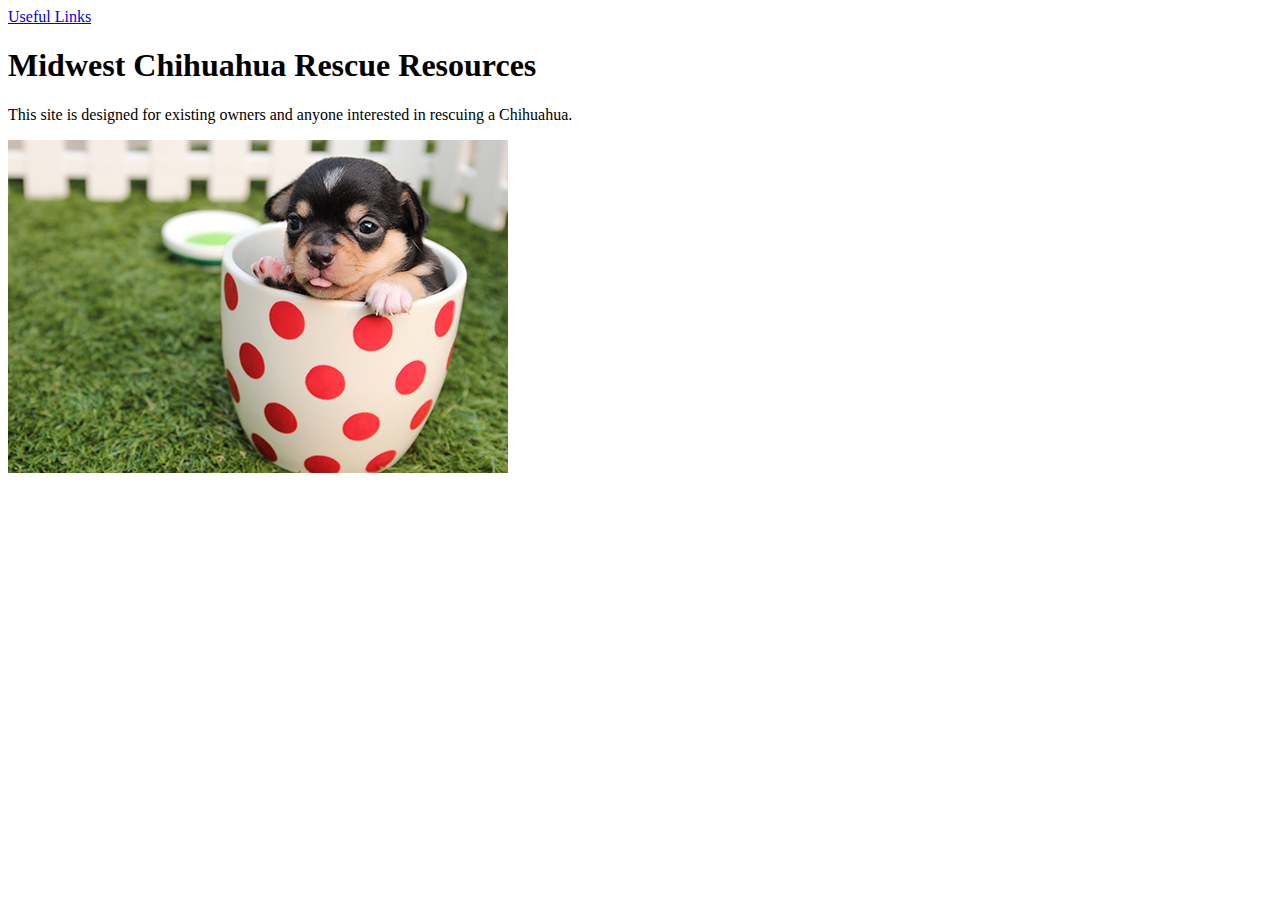
==== file-path-examples/index.html @ df454dd8 "my professional stuff" ====
<!DOCTYPE html>
<html>
    <head>
        <meta charset="utf-8">
        <title>Midwest Chihuahua Rescue Resources - Home</title>
        <meta name="description" content="Find a Chihuahua to rescue in the Midwest and learn how to care for your tiny new friend.">
    </head>
    
    <body>
        
        <!-- Here's an internal link to the useful-links page, which lives in the resources folder. This link contains an example of a relative file path. Remember, relative paths change based on the location of the file where you're making the link and the file you're linking to. --> 
        <a href="resources/useful-links.html">Useful Links</a>
        
        <h1>Midwest Chihuahua Rescue Resources</h1>
        <p>This site is designed for existing owners and anyone interested in rescuing a Chihuahua.</p>
        
        <!-- In the example below, we're using a relative file path to go into the images folder and show pup-in-cup.jpg -->
        <img src="images/pup-in-cup.jpg" alt="Chihuahua puppy in a cup with red polka dots">
        
    </body>
</html>
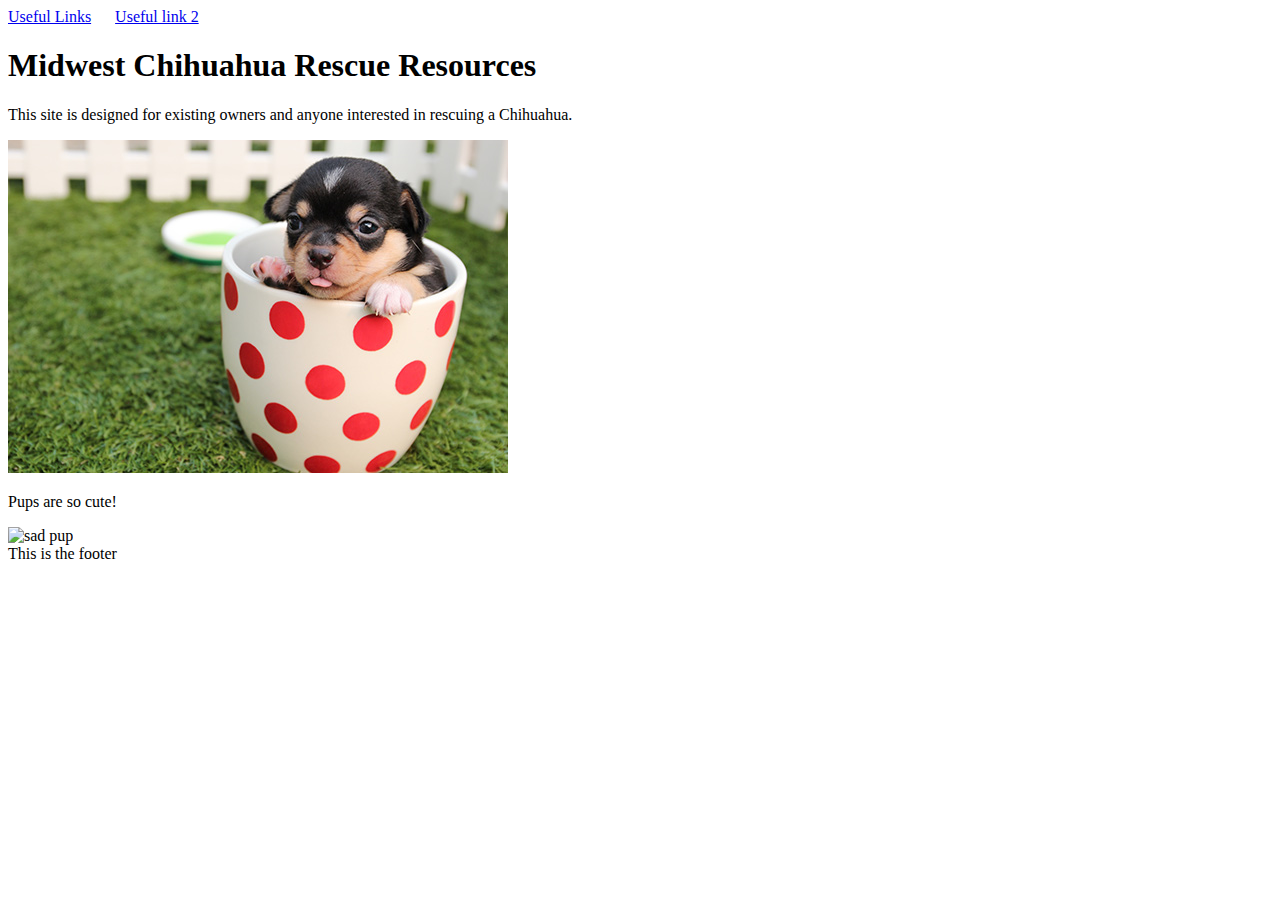
==== commit db032941: "Update index.html" ====
--- a/file-path-examples/index.html
+++ b/file-path-examples/index.html
@@ -5,17 +5,22 @@
         <title>Midwest Chihuahua Rescue Resources - Home</title>
         <meta name="description" content="Find a Chihuahua to rescue in the Midwest and learn how to care for your tiny new friend.">
     </head>
-    
     <body>
-        
+        <nav>
         <!-- Here's an internal link to the useful-links page, which lives in the resources folder. This link contains an example of a relative file path. Remember, relative paths change based on the location of the file where you're making the link and the file you're linking to. --> 
         <a href="resources/useful-links.html">Useful Links</a>
-        
+            &nbsp;&nbsp;&nbsp;&nbsp;
+            <a href="useful-link2/index.html">Useful link 2</a>
+        </nav>
         <h1>Midwest Chihuahua Rescue Resources</h1>
         <p>This site is designed for existing owners and anyone interested in rescuing a Chihuahua.</p>
         
         <!-- In the example below, we're using a relative file path to go into the images folder and show pup-in-cup.jpg -->
         <img src="images/pup-in-cup.jpg" alt="Chihuahua puppy in a cup with red polka dots">
-        
+        <p> Pups are so cute!</p>
+        <img src="images/beagle-puppy-inlarge-cushion-chair.jpg"alt="sad pup">
+       <footer> 
+           This is the footer
+        </footer>
     </body>
-</html>+</html>
